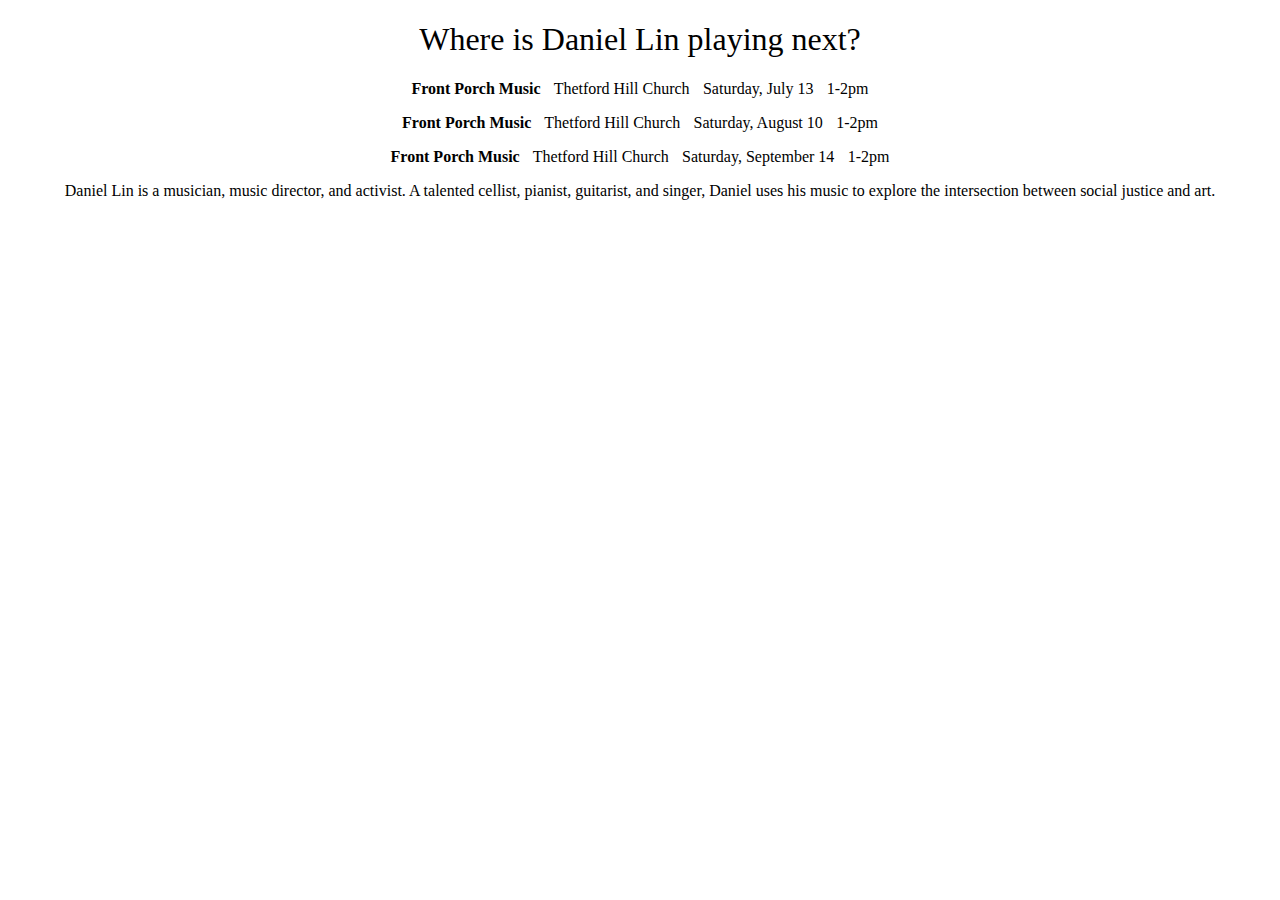
==== index.html @ 904e3bea "Add title" ====
<!doctype html>

<html>
    <head>
        <meta charset="utf-8">

        <title>Daniel Lin</title>

        <!-- Load external CSS styles -->
        <link rel="stylesheet" href="styles.css">

    </head>

    <body>

        <h1>Where is Daniel Lin playing next?</h1>
    <body>
        <p><b>Front Porch Music</b> &emsp13; Thetford Hill Church &emsp13; Saturday, July 13 &emsp13; 1-2pm</p>
        <p><b>Front Porch Music</b> &emsp13; Thetford Hill Church &emsp13; Saturday, August 10 &emsp13; 1-2pm</p>
        <p><b>Front Porch Music</b> &emsp13; Thetford Hill Church &emsp13; Saturday, September 14 &emsp13; 1-2pm</p>
        <body/>

    <footer>
        <p>Daniel Lin is a musician, music director, and activist. A talented cellist, pianist, guitarist, and singer, Daniel uses his music to explore the intersection between social justice and art.

        </p>
    </body>

</html>
---- styles.css ----
/* Place your CSS styles in this file */

h1 {
    text-align: center;
    font-family: "Times New Roman", sans-serif;
    font-weight: normal;
}

p {
    text-align: center;
    font-family: "Times New Roman", sans-serif;
    font-weight: normal;
}
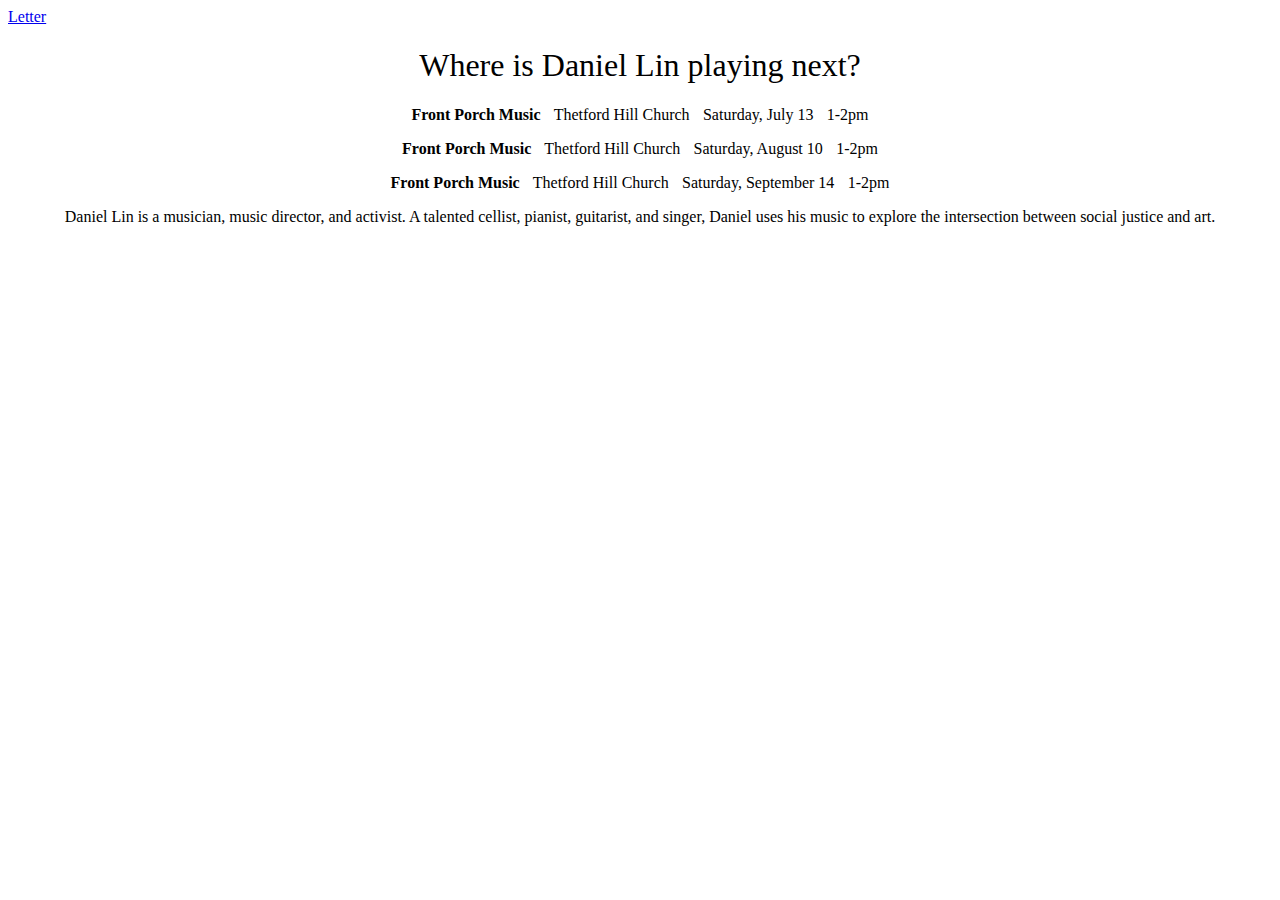
==== commit 98b62ee0: "Update index.html" ====
--- a/index.html
+++ b/index.html
@@ -3,6 +3,7 @@
 <html>
     <head>
         <meta charset="utf-8">
+        <a href="secret-letter.html">Letter</a>
 
         <title>Daniel Lin</title>
 
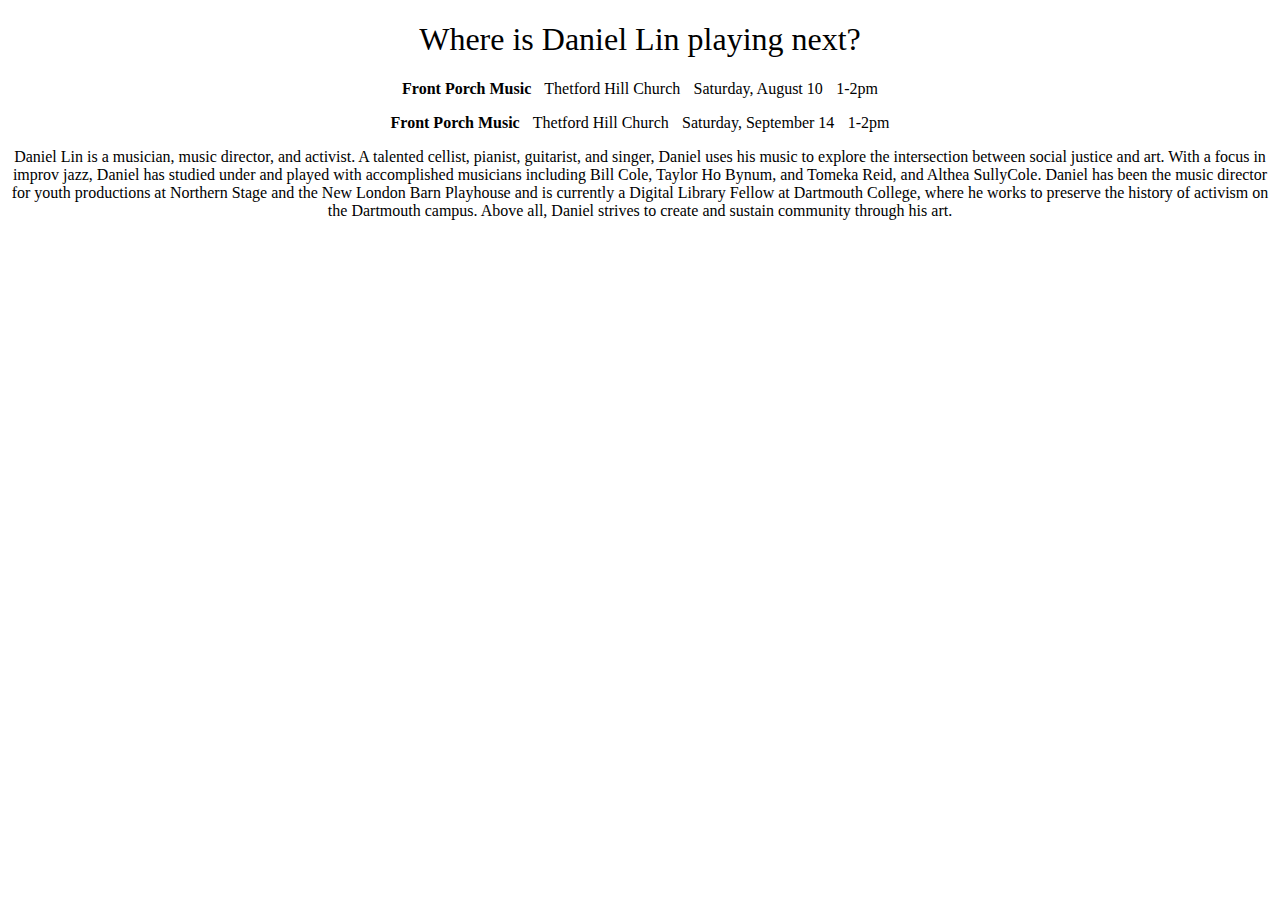
==== commit b251c86b: "Update index.html" ====
--- a/index.html
+++ b/index.html
@@ -3,7 +3,6 @@
 <html>
     <head>
         <meta charset="utf-8">
-        <a href="secret-letter.html">Letter</a>
 
         <title>Daniel Lin</title>
 
@@ -16,13 +15,15 @@
 
         <h1>Where is Daniel Lin playing next?</h1>
     <body>
-        <p><b>Front Porch Music</b> &emsp13; Thetford Hill Church &emsp13; Saturday, July 13 &emsp13; 1-2pm</p>
         <p><b>Front Porch Music</b> &emsp13; Thetford Hill Church &emsp13; Saturday, August 10 &emsp13; 1-2pm</p>
         <p><b>Front Porch Music</b> &emsp13; Thetford Hill Church &emsp13; Saturday, September 14 &emsp13; 1-2pm</p>
         <body/>
 
     <footer>
         <p>Daniel Lin is a musician, music director, and activist. A talented cellist, pianist, guitarist, and singer, Daniel uses his music to explore the intersection between social justice and art.
+            With a focus in improv jazz, Daniel has studied under and played with accomplished musicians including Bill Cole, Taylor Ho Bynum, and Tomeka Reid, and Althea SullyCole. Daniel has been the music
+            director for youth productions at Northern Stage and the New London Barn Playhouse and is currently a Digital Library Fellow at Dartmouth College, where he works to preserve
+            the history of activism on the Dartmouth campus. Above all, Daniel strives to create and sustain community through his art.
 
         </p>
     </body>
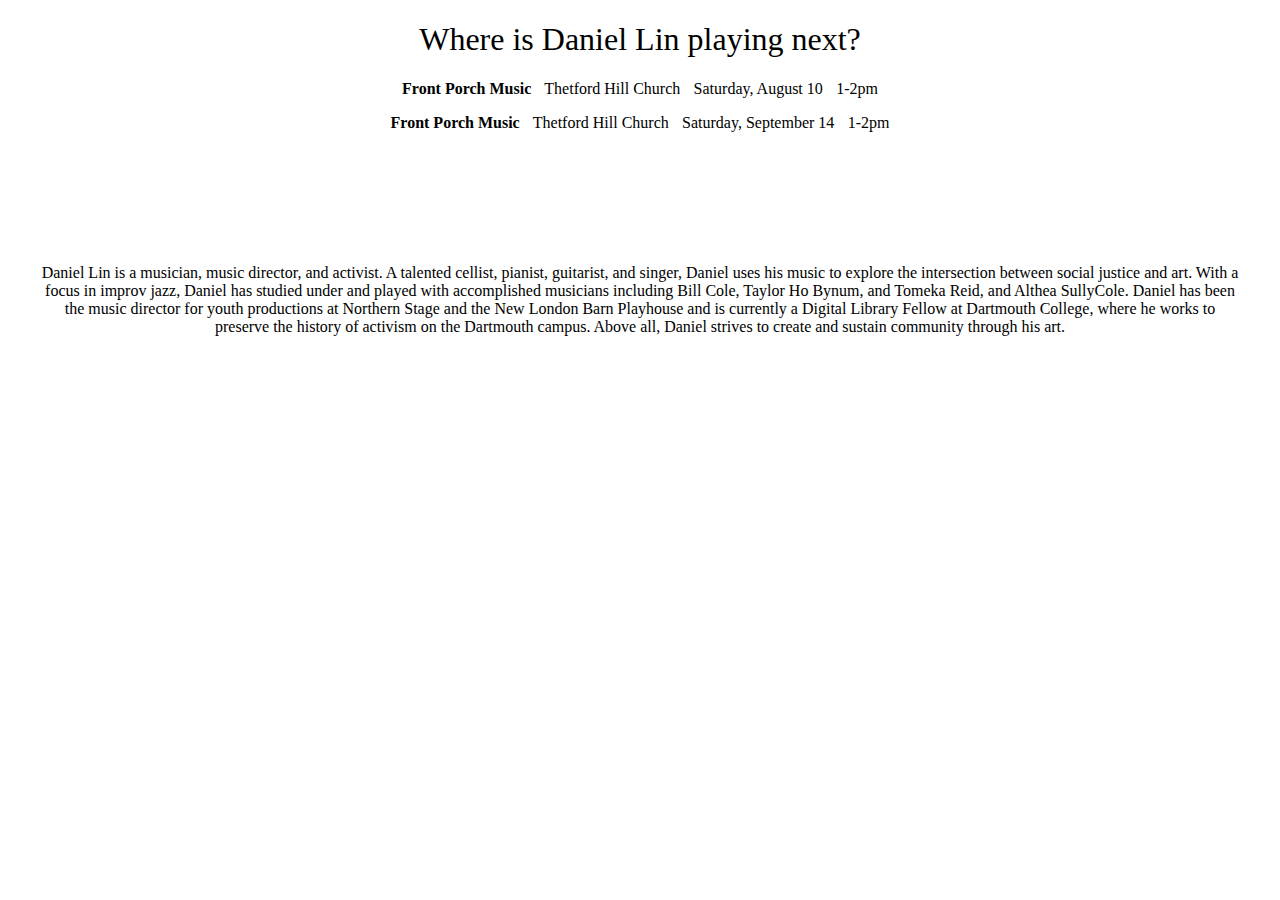
==== commit f9124561: "Update index.html" ====
--- a/index.html
+++ b/index.html
@@ -20,6 +20,7 @@
         <body/>
 
     <footer>
+        <div class="spacer"></div>
         <p>Daniel Lin is a musician, music director, and activist. A talented cellist, pianist, guitarist, and singer, Daniel uses his music to explore the intersection between social justice and art.
             With a focus in improv jazz, Daniel has studied under and played with accomplished musicians including Bill Cole, Taylor Ho Bynum, and Tomeka Reid, and Althea SullyCole. Daniel has been the music
             director for youth productions at Northern Stage and the New London Barn Playhouse and is currently a Digital Library Fellow at Dartmouth College, where he works to preserve
--- a/styles.css
+++ b/styles.css
@@ -1,4 +1,11 @@
 /* Place your CSS styles in this file */
+
+body {
+  margin-top: 20px;
+  margin-right: 40px;
+  margin-bottom: 20px;
+  margin-left: 40px;
+}
 
 h1 {
     text-align: center;
@@ -11,3 +18,7 @@
     font-family: "Times New Roman", sans-serif;
     font-weight: normal;
 }
+
+.spacer {
+  height: 100px;
+}
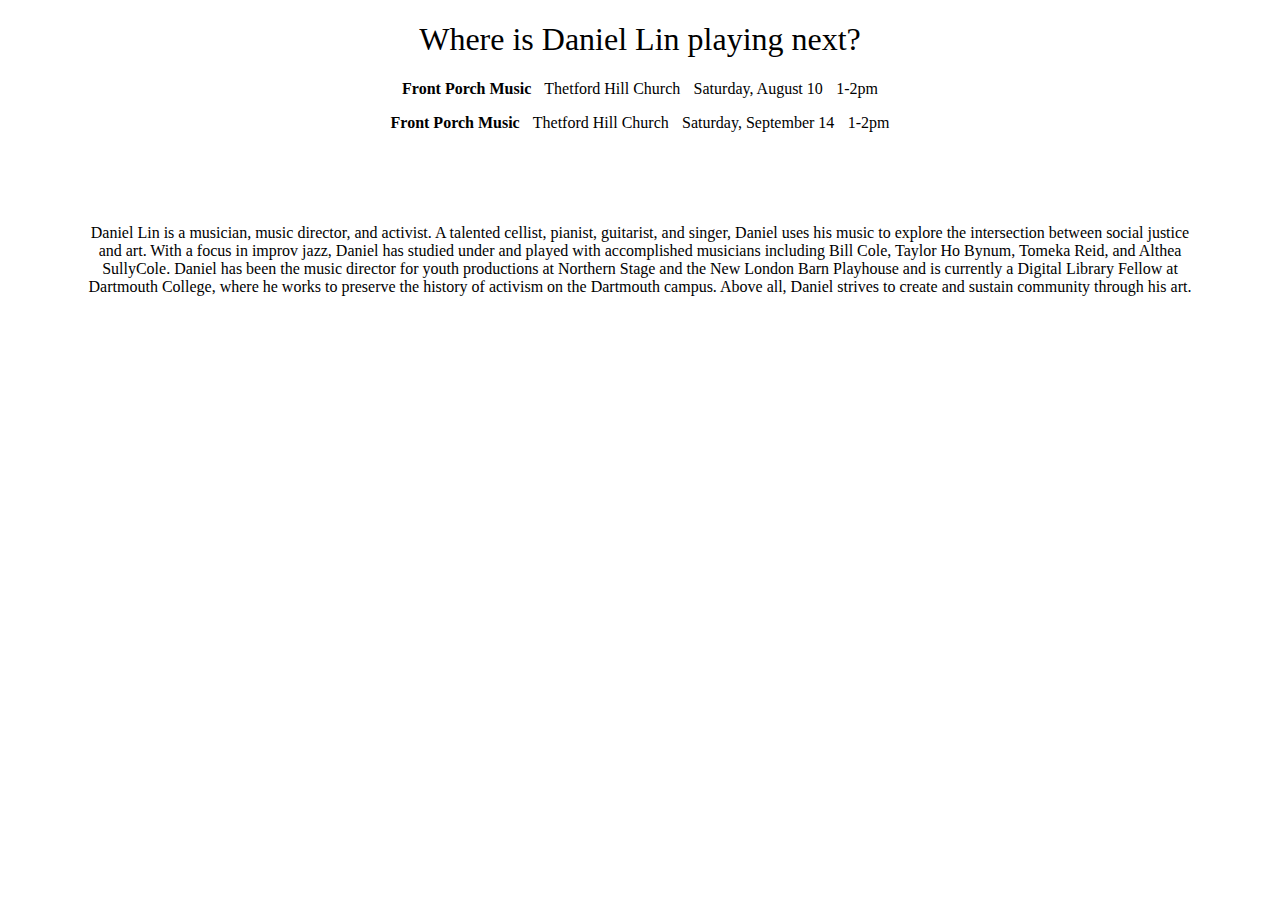
==== commit 2ea40e1b: "Update index.html" ====
--- a/index.html
+++ b/index.html
@@ -11,22 +11,21 @@
 
     </head>
 
-    <body>
+        <h1>Where is Daniel Lin playing next?</h1>
 
-        <h1>Where is Daniel Lin playing next?</h1>
-    <body>
         <p><b>Front Porch Music</b> &emsp13; Thetford Hill Church &emsp13; Saturday, August 10 &emsp13; 1-2pm</p>
         <p><b>Front Porch Music</b> &emsp13; Thetford Hill Church &emsp13; Saturday, September 14 &emsp13; 1-2pm</p>
-        <body/>
+
+    <div class="spacer"></div>
 
     <footer>
-        <div class="spacer"></div>
         <p>Daniel Lin is a musician, music director, and activist. A talented cellist, pianist, guitarist, and singer, Daniel uses his music to explore the intersection between social justice and art.
-            With a focus in improv jazz, Daniel has studied under and played with accomplished musicians including Bill Cole, Taylor Ho Bynum, and Tomeka Reid, and Althea SullyCole. Daniel has been the music
+            With a focus in improv jazz, Daniel has studied under and played with accomplished musicians including Bill Cole, Taylor Ho Bynum, Tomeka Reid, and Althea SullyCole. Daniel has been the music
             director for youth productions at Northern Stage and the New London Barn Playhouse and is currently a Digital Library Fellow at Dartmouth College, where he works to preserve
             the history of activism on the Dartmouth campus. Above all, Daniel strives to create and sustain community through his art.
 
         </p>
+    </footer>
     </body>
 
 </html>
--- a/styles.css
+++ b/styles.css
@@ -2,9 +2,9 @@
 
 body {
   margin-top: 20px;
-  margin-right: 40px;
+  margin-right: 80px;
   margin-bottom: 20px;
-  margin-left: 40px;
+  margin-left: 80px;
 }
 
 h1 {
@@ -20,5 +20,6 @@
 }
 
 .spacer {
-  height: 100px;
+  height: 60px;
+  display: block;
 }
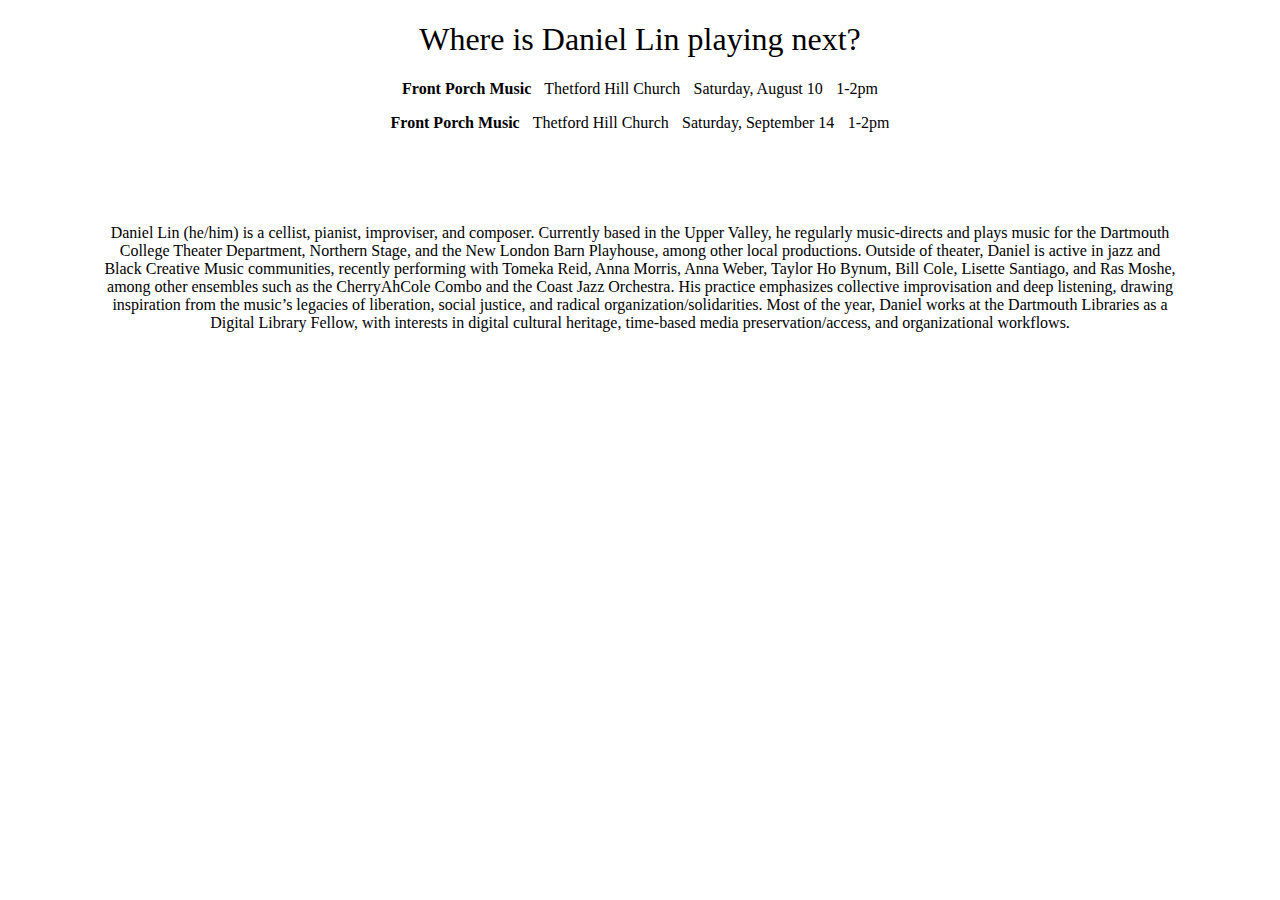
==== commit 8737c2af: "Update index.html" ====
--- a/index.html
+++ b/index.html
@@ -19,10 +19,10 @@
     <div class="spacer"></div>
 
     <footer>
-        <p>Daniel Lin is a musician, music director, and activist. A talented cellist, pianist, guitarist, and singer, Daniel uses his music to explore the intersection between social justice and art.
-            With a focus in improv jazz, Daniel has studied under and played with accomplished musicians including Bill Cole, Taylor Ho Bynum, Tomeka Reid, and Althea SullyCole. Daniel has been the music
-            director for youth productions at Northern Stage and the New London Barn Playhouse and is currently a Digital Library Fellow at Dartmouth College, where he works to preserve
-            the history of activism on the Dartmouth campus. Above all, Daniel strives to create and sustain community through his art.
+        <p>Daniel Lin (he/him) is a cellist, pianist, improviser, and composer. Currently based in the Upper Valley, he regularly music-directs and plays music for the Dartmouth College Theater Department, Northern Stage, and the New London Barn Playhouse, among other local productions.
+            Outside of theater, Daniel is active in jazz and Black Creative Music communities, recently performing with Tomeka Reid, Anna Morris, Anna Weber, Taylor Ho Bynum, Bill Cole, Lisette Santiago, and Ras Moshe, among other ensembles such as the CherryAhCole Combo and the Coast Jazz Orchestra.
+            His practice emphasizes collective improvisation and deep listening, drawing inspiration from the music’s legacies of liberation, social justice, and radical organization/solidarities.
+            Most of the year, Daniel works at the Dartmouth Libraries as a Digital Library Fellow, with interests in digital cultural heritage, time-based media preservation/access, and organizational workflows.
 
         </p>
     </footer>
--- a/styles.css
+++ b/styles.css
@@ -2,9 +2,9 @@
 
 body {
   margin-top: 20px;
-  margin-right: 80px;
+  margin-right: 100px;
   margin-bottom: 20px;
-  margin-left: 80px;
+  margin-left: 100px;
 }
 
 h1 {
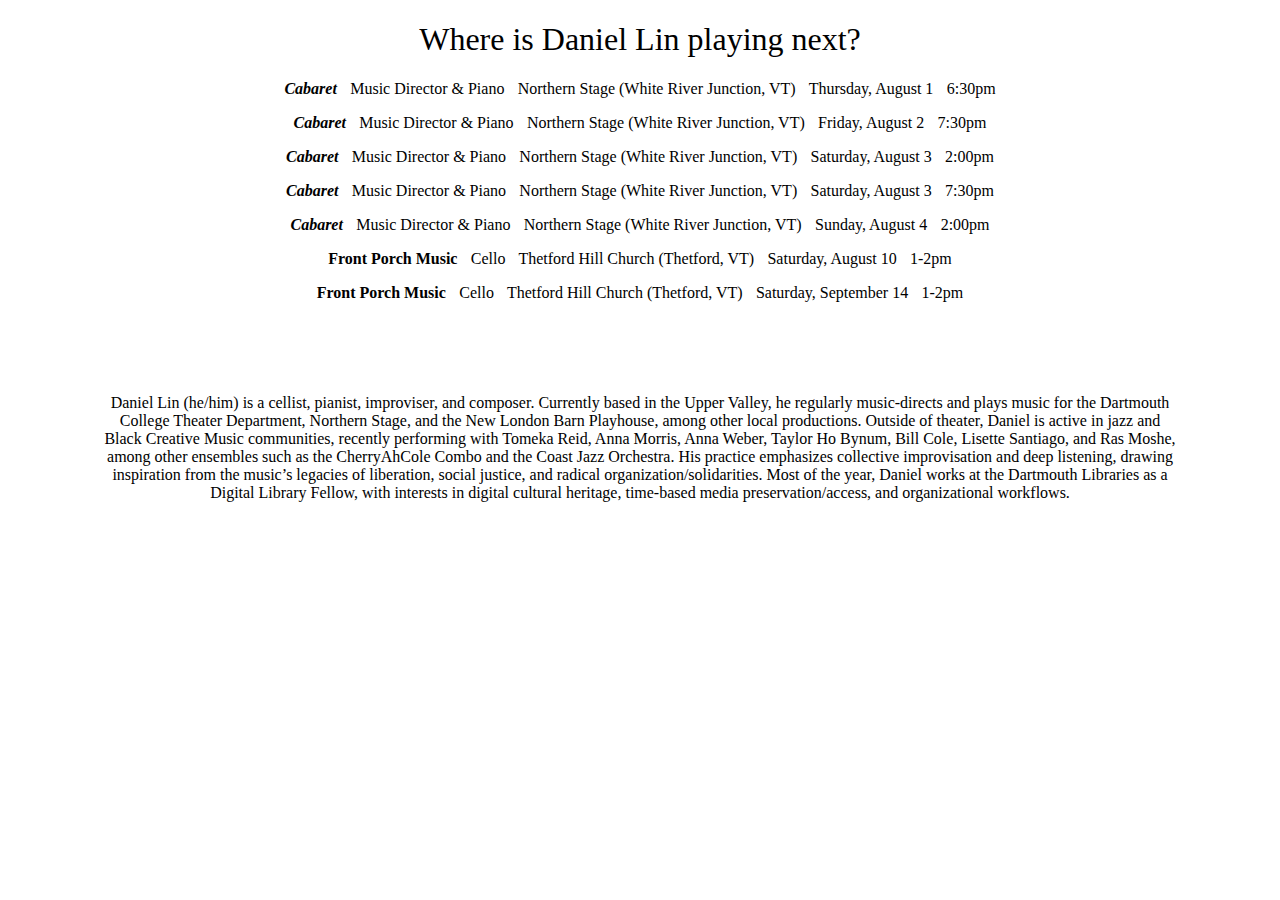
==== commit 2abe794c: "Update index.html" ====
--- a/index.html
+++ b/index.html
@@ -12,9 +12,14 @@
     </head>
 
         <h1>Where is Daniel Lin playing next?</h1>
-
-        <p><b>Front Porch Music</b> &emsp13; Thetford Hill Church &emsp13; Saturday, August 10 &emsp13; 1-2pm</p>
-        <p><b>Front Porch Music</b> &emsp13; Thetford Hill Church &emsp13; Saturday, September 14 &emsp13; 1-2pm</p>
+    
+        <p><b><i>Cabaret</i></b> &emsp13; Music Director & Piano &emsp13; Northern Stage (White River Junction, VT) &emsp13; Thursday, August 1 &emsp13; 6:30pm</p>
+        <p><b><i>Cabaret</i></b> &emsp13; Music Director & Piano &emsp13; Northern Stage (White River Junction, VT) &emsp13; Friday, August 2 &emsp13; 7:30pm</p>
+        <p><b><i>Cabaret</i></b> &emsp13; Music Director & Piano &emsp13; Northern Stage (White River Junction, VT) &emsp13; Saturday, August 3 &emsp13; 2:00pm</p>
+        <p><b><i>Cabaret</i></b> &emsp13; Music Director & Piano &emsp13; Northern Stage (White River Junction, VT) &emsp13; Saturday, August 3 &emsp13; 7:30pm</p>
+        <p><b><i>Cabaret</i></b> &emsp13; Music Director & Piano &emsp13; Northern Stage (White River Junction, VT) &emsp13; Sunday, August 4 &emsp13; 2:00pm</p>
+        <p><b>Front Porch Music</b> &emsp13; Cello &emsp13; Thetford Hill Church (Thetford, VT) &emsp13; Saturday, August 10 &emsp13; 1-2pm</p>
+        <p><b>Front Porch Music</b> &emsp13; Cello &emsp13; Thetford Hill Church (Thetford, VT) &emsp13; Saturday, September 14 &emsp13; 1-2pm</p>
 
     <div class="spacer"></div>
 
